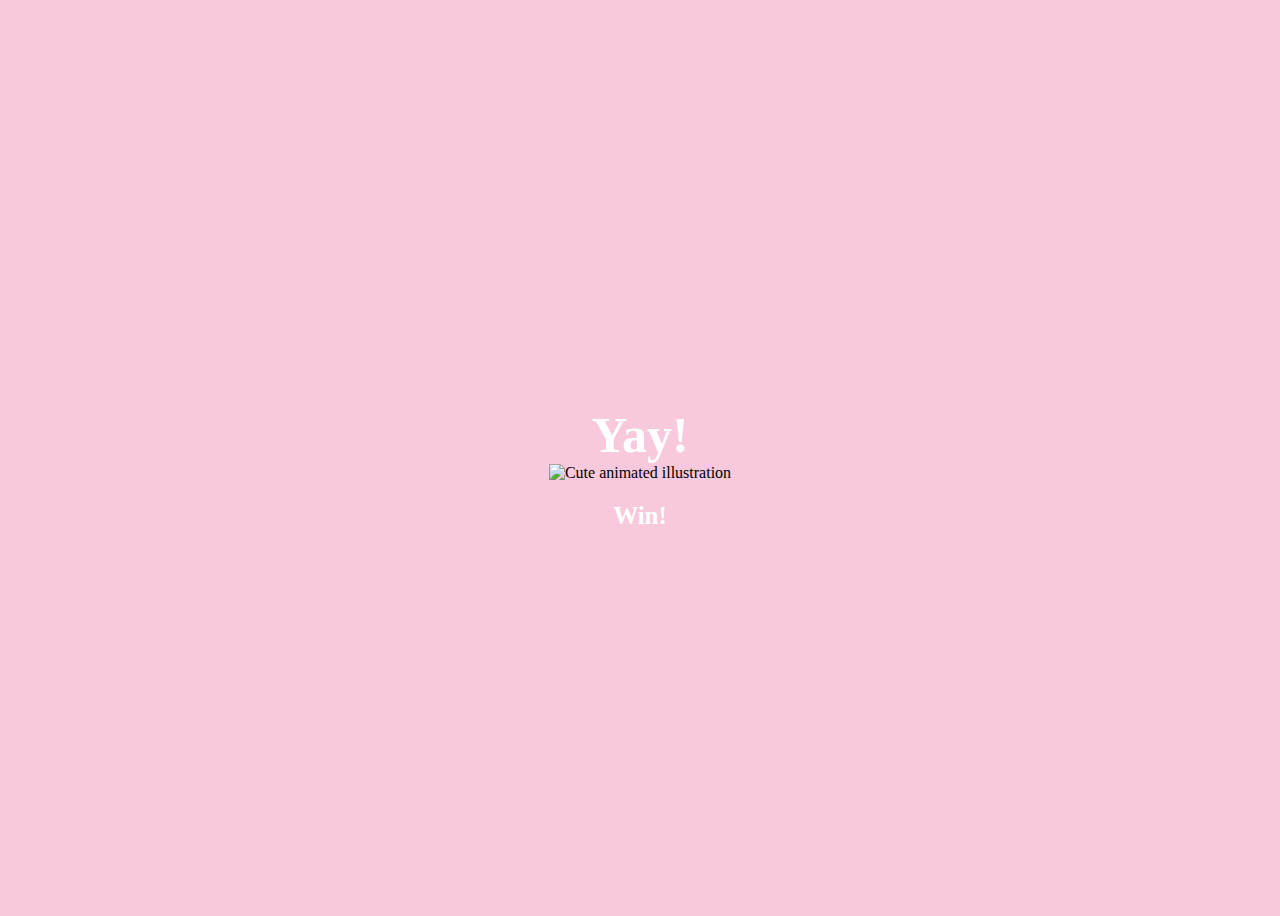
==== yes.html @ e9cd42f1 "Add files via upload" ====
<!DOCTYPE html>
<html lang="en">
    <head>
        <link rel="stylesheet" href="./style/css/yes_styles.css">
        
    </head> 
    <body>
        <div class="container">
            <div >
                <h1 class = "header_text">Yay!</h1>
            </div>
            <div class="gif_container">
                <img src="./style/images/happyHam.gif" alt="Cute animated illustration">
            </div>
            <p class = "text"> Win!</p>
        </div>
       
    </body> 
</html>
---- style/css/yes_styles.css ----
body {
    display: flex;
    justify-content: center;
    align-items: center;
    height: 100vh;
    background-color: #F8C8DC;
}

/* Position the "No" button absolutely within body */
#noButton {
    position: absolute;
    margin-left: 150px;
    transition: 0.5s;
    /* Smooth movement */
}

#yesButton {
    position: absolute;
    margin-right: 150px;
    /* Smooth movement */
}

.header_text {
    font-family: 'Nunito';
    font-size: 50px;
    font-weight: bold;
    color: white;
    text-align: center;
    margin-top: 20px;
    margin-bottom: 0px;
}

.text {
    font-family: 'Nunito';
    font-size: 25px;
    font-weight: bold;
    color: white;
    text-align: center;
    margin-top: 20px;
    margin-bottom: 0px;
}

.buttons {
    display: flex;
    flex-direction: row;
    justify-content: center;
    align-items: center;
    margin-top: 20px;
    margin-left: 20px;
    /* optional: adds some space between the buttons */
}

.btn {
    background-color: #FFB6C1;
    color: white;
    padding: 15px 32px;
    text-align: center;
    display: inline-block;
    font-size: 16px;
    margin: 4px 2px;
    cursor: pointer;
    border: none;
    border-radius: 12px;
    transition: background-color 0.3s ease;
}

.btn:hover {
    background-color: #FAF9F6;
}

.gif_container {
    display: flex;
    justify-content: center;
    align-items: center;
}
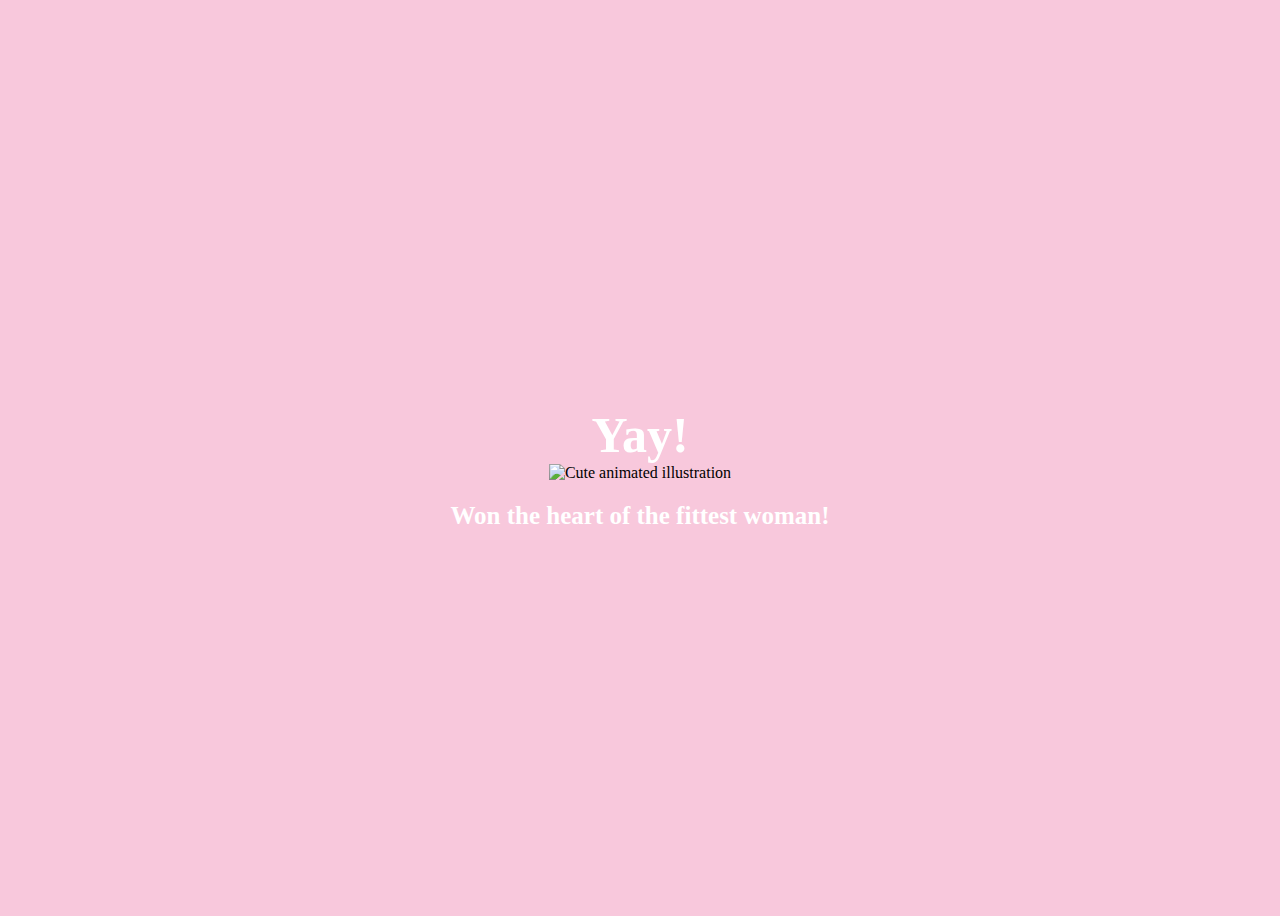
==== commit 5469ef4a: "Update yes.html" ====
--- a/yes.html
+++ b/yes.html
@@ -12,8 +12,8 @@
             <div class="gif_container">
                 <img src="./style/images/happyHam.gif" alt="Cute animated illustration">
             </div>
-            <p class = "text"> Win!</p>
+            <p class = "text"> Won the heart of the fittest woman!</p>
         </div>
        
     </body> 
-</html>+</html>
